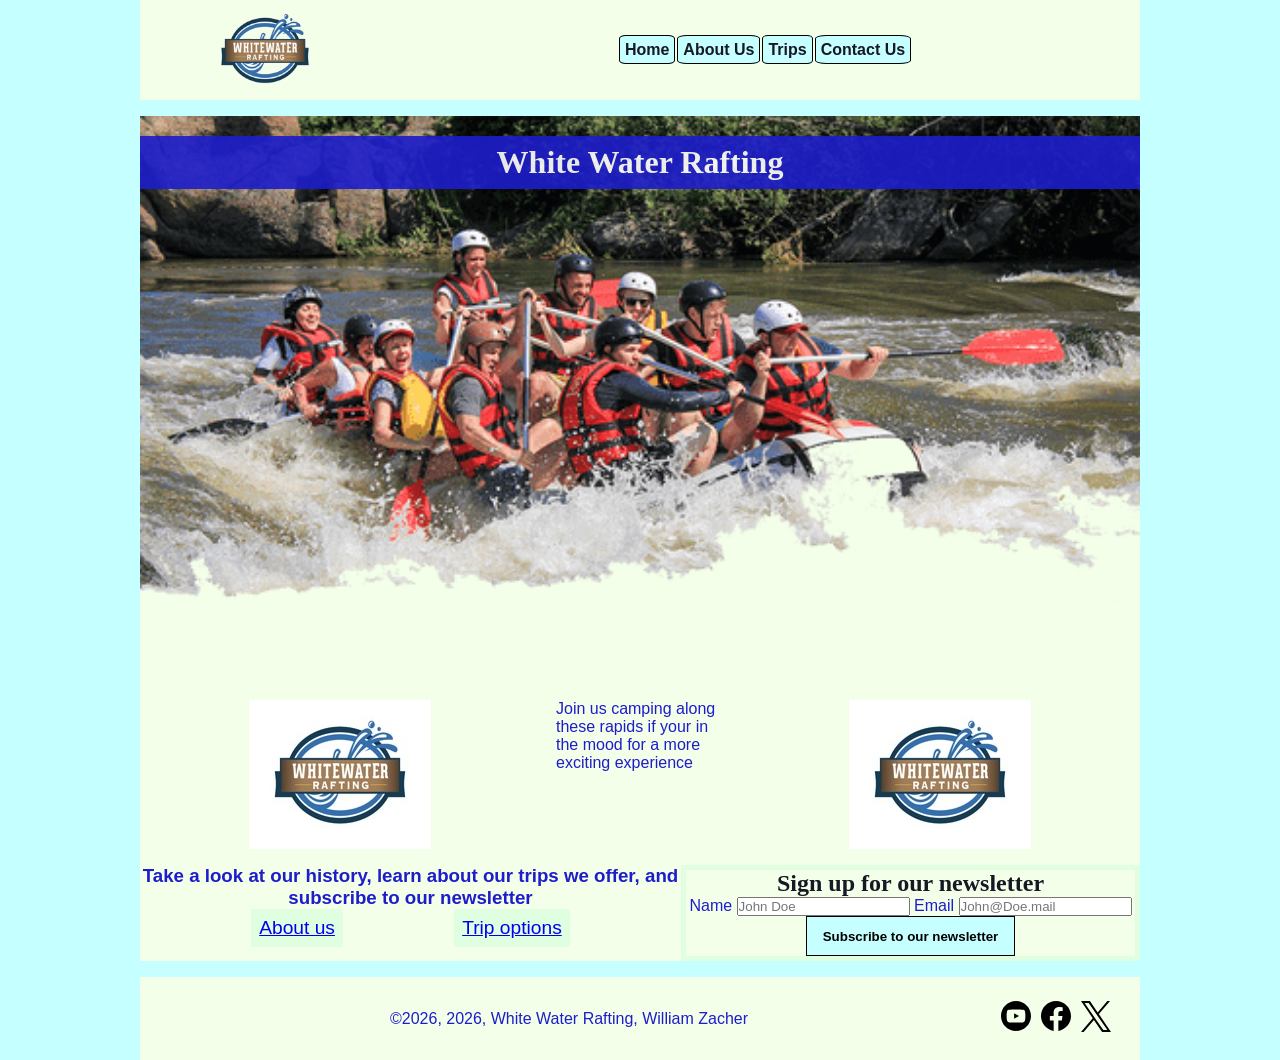
==== wwr/index.html @ e454c30e "Main body built. Now for images to add to the pool" ====
<!DOCTYPE html>
<html lang="en">

<head>
    <meta name=description
      content="The Home page for White Water Rafting. Contains info about how to contact white water rafting.">
    <meta name=author content="William Zacher">
    <meta charset="UTF-8">
    <meta name="viewport" content="width=device-width, initial-scale=1.0">
    <title>Home Page White Water Rafting</title>
    <link rel="stylesheet" href="styles/rafting.css">
</head>

<body>
    <header>
        <img src="images/wrrlogo.png" alt="">
        <nav>
            <ul class="flex">
                <li><a href="index.html">Home</a>
                </li>
                <li><a href="about.html">About Us</a>
                </li>
                <li>
                    <a href="trips.html">Trips</a>
                </li>
                <li>
                    <a href="contact.html">Contact Us</a>
                </li>

            </ul>
        </nav>
    </header>
    <main>
        <div class="hero">
            <img src="images/raftherohome.png" alt="group of people rafting down a river">
            <h1 class="heroh1">White Water Rafting</h1>
            </article>
        </div>
        <section class="aboutsite">

            <img src="images/wrrlogo.jpg" alt="A photo of a rapid">
            <p>
                Join us camping along these rapids if your in the mood for a more exciting
                experience
            </p>
            <img src="images/wrrlogo.jpg" alt="A photo of a campsite">

        </section>
        <section class="calltoaction">
            <div>
                <h3>Take a look at our history, learn about our trips we offer, and subscribe to our
                    newsletter</h3>
                <div class="flowdown">
                    <a href="about.html">About us</a>
                    <a href="trips.html">Trip options</a>
                </div>
            </div>
            <div class="newsletter">
                <form>
                    <h2>Sign up for our newsletter</h2>
                    <label for="fullname">Name</label>
                    <input type="text" id="fullname" name="fullname" required
                      placeholder="John Doe">
                    <label for="email">Email</label>
                    <input type="text" id="email" name="email" required placeholder="John@Doe.mail">
                    <button type="submit" class="submit">Subscribe to our newsletter</button>

                </form>
            </div>
        </section>
    </main>
    <footer>
        <div class="footer">
            <p>©2026, 2026, White Water Rafting, William Zacher</p>
            <nav class="socialmedia">
                <a href="https://youtube.com"><img src="images/youtube-bw.svg"
                      alt="Link to Youtube"></a>
                <a href="https://facebook.com"><img src="images/facebook-bw.svg"
                      alt="Link to Facebook"></a>
                <a href="https://X.com"><img src="images/x-bw.svg" alt="Link to X"></a>
            </nav>
        </div>
    </footer>
</body>

</html>
---- wwr/styles/rafting.css ----
:root {
    --primary-color: rgb(22, 24, 36);
    --secondary-color: rgb(48, 43, 43);
    /*  Not Used yet still needs a better color*/
    --accent1-color: rgb(29, 29, 202);
    /*Light blue*/
    --accent2-color: rgb(224, 255, 224);
    /*Light Green. Still not used yet. color seems fine*/
    --heading-font: "Times New Roman", serif;
    --body-font: "Arial", sans-serif;
    --background-color-base: rgb(198, 255, 255);
    --background-color-box: #f4ffea;
}

* {
    margin: 0;
    padding: 0;
    box-sizing: border-box;
    border-spacing: 0;
    border-collapse: collapse;
}

a {
    background-color: var(--accent2-color);
}

/* set up */
body {
    font-family: var(--body-font);
    color: var(--accent1-color);
    background-color: var(--background-color-base);
}

header,
main,
footer {
    max-width: 1000px;
    margin: 0 auto;
    background-color: var(--background-color-box);
}

h1,
h2 {
    font-family: var(--heading-font);
    color: var(--primary-color);
}

nav,

article {
    margin: 16px;
    padding: 8px;
}

/* Class selection */
.socialmedia a {
    text-decoration: none;
}

.hero {
    position: relative;
}

.hero img {
    display: block;
    width: 100%;
    height: auto;
}

h1 {
    background-color: var(--accent1-color);
    color: white;
    padding: 8px 0;
}

.heroh1 {
    position: absolute;
    top: 20px;
    width: 100%;
    text-align: center;
    opacity: .9;
    background-color: var(--accent1-color);
    color: white;
}

.hero article {
    position: absolute;
    top: 60px;
    max-width: 350px;
    right: -10px;
    color: var(--secondary-color);
    background-color: var(--accent2-color);
    opacity: .9;

}

.hero article img {
    float: right;
    width: 125px;
}

footer img {
    width: 30px;
    margin: 0 5px;
}

header {
    display: grid;
    grid-template-columns: 1fr 3fr;
    place-items: center;
    margin-bottom: 16px;
}

nav ul {
    list-style-type: none;
}

.flex {
    display: flex;
    justify-content: center;
}

nav ul li a {
    text-decoration: none;
    font-weight: 700;
    color: var(--primary-color);
    background-color: var(--background-color-base);
    padding: 5px;
    border-radius: 12%;
    border: 1px solid black;
    margin: 0px 1px;
}

header img {
    height: 100px;
}

.history img {
    height: 200px;
}

.history {
    display: grid;
    grid-template-rows: auto 1fr;
    place-items: center;
    margin: 16px 0;
    border: solid black;
}

.flexhistory {
    display: flex;
}

.flexhistory p {
    padding: 5px;
    margin: 1px;
}

.adventure,
.information {
    display: grid;
    margin: 0;
    padding: 0;
    padding-bottom: 8px;
    place-items: center;
    place-content: center;
}

.adventure {
    grid-template-columns: repeat(5, 1fr);
}

.information {
    grid-template-columns: 1fr 1fr 1fr;

}

.information,
.tripstotake {
    background-color: var(--accent2-color);
    border: 1px solid black;
    margin: 16px;
}

.adventureH2 {
    grid-column: 1/span 5;

}

figure img {
    width: 100%;
    border-top: 2px solid black;
    border-right: 1px solid black;
    border-left: 1px solid black;
}

figure {
    position: relative;
    place-items: center;
    place-content: center;
    background-color: rgb(0, 0, 0);
}

figcaption {

    color: white;
    width: 100%;
    text-align: center;
    position: absolute;
    bottom: 8px;
    opacity: .75;
    background-color: black;
}

footer {
    margin-top: 16px;

}

footer * {
    background-color: var(--background-color-box);
}

.footer {
    display: grid;
    grid-template-columns: 1fr 2fr 1fr;
}

footer p {
    grid-column-start: 2;
    align-self: center;
}

footer nav {
    display: flex;
    flex-direction: row;
    flex-wrap: nowrap;
    place-self: end;
}

/* This section is for contact us form css */

.contact {
    text-align: center;

}

.contact p {
    font-weight: 600;
}

.form {
    display: grid;
    grid-template-columns: 1fr 3fr;
    max-width: 420px;
    row-gap: 10px;
    padding: 16px;
}

.messagepurpose {
    grid-row: span 3;

}

.message {
    grid-column: span 2;
}

textarea {
    height: 150px;
}

.locateform {
    display: flex;
    flex-wrap: wrap;
    padding: 16px;
}

.subscribe {
    grid-column: span 2;
}

.submit {
    grid-column: span 2;

}

.serving {
    text-align: center;
    border: 5px solid black;
    padding: 8px;
    margin: 16px 0;

}

.serving img {
    max-height: 200px;
    width: auto;
}

.serving div {
    display: flex;
    flex-wrap: wrap;
    justify-content: space-evenly;
}

button {
    background-color: var(--background-color-base);
    color: black;
    border: 1px solid black;
    height: 40px;
    font-weight: bolder;
    padding: 0px 16px;
}

/* Found the Hover option To really make sure the button feels clickable. 
Only thing I'm missing is making the cursor point at it. */
button:hover {
    background-color: var(--accent1-color);
    color: white;
    border: 1px solid var(--background-color-base);
}

a:hover {
    background-color: var(--accent1-color);
    color: white;
    border: 1px solid var(--background-color-base);
}

form {
    border: 5px solid var(--accent2-color);
}

table {
    border: 3px solid black
}

thead {
    background-color: var(--background-color-base);
    border: solid black;
}

td {
    border: 2px solid black;
    padding: 4px;
}

.calltoaction {
    text-align: center;
    display: flex;
    justify-content: space-between;

}

.flowdown {
    display: flex;
    flex-direction: row;
    justify-content: space-evenly;
}

.flowdown a {
    padding: 8px;
}

.calltoaction a {
    font-size: larger;
}

.aboutsite {
    display: flex;
    flex-wrap: wrap;
    justify-content: space-evenly;
}

.aboutsite p {
    max-width: 200px;
}

.aboutsite * {
    padding: 16px;
}

.newsletter {
    display: flex;
    flex-flow: column, wrap;

}
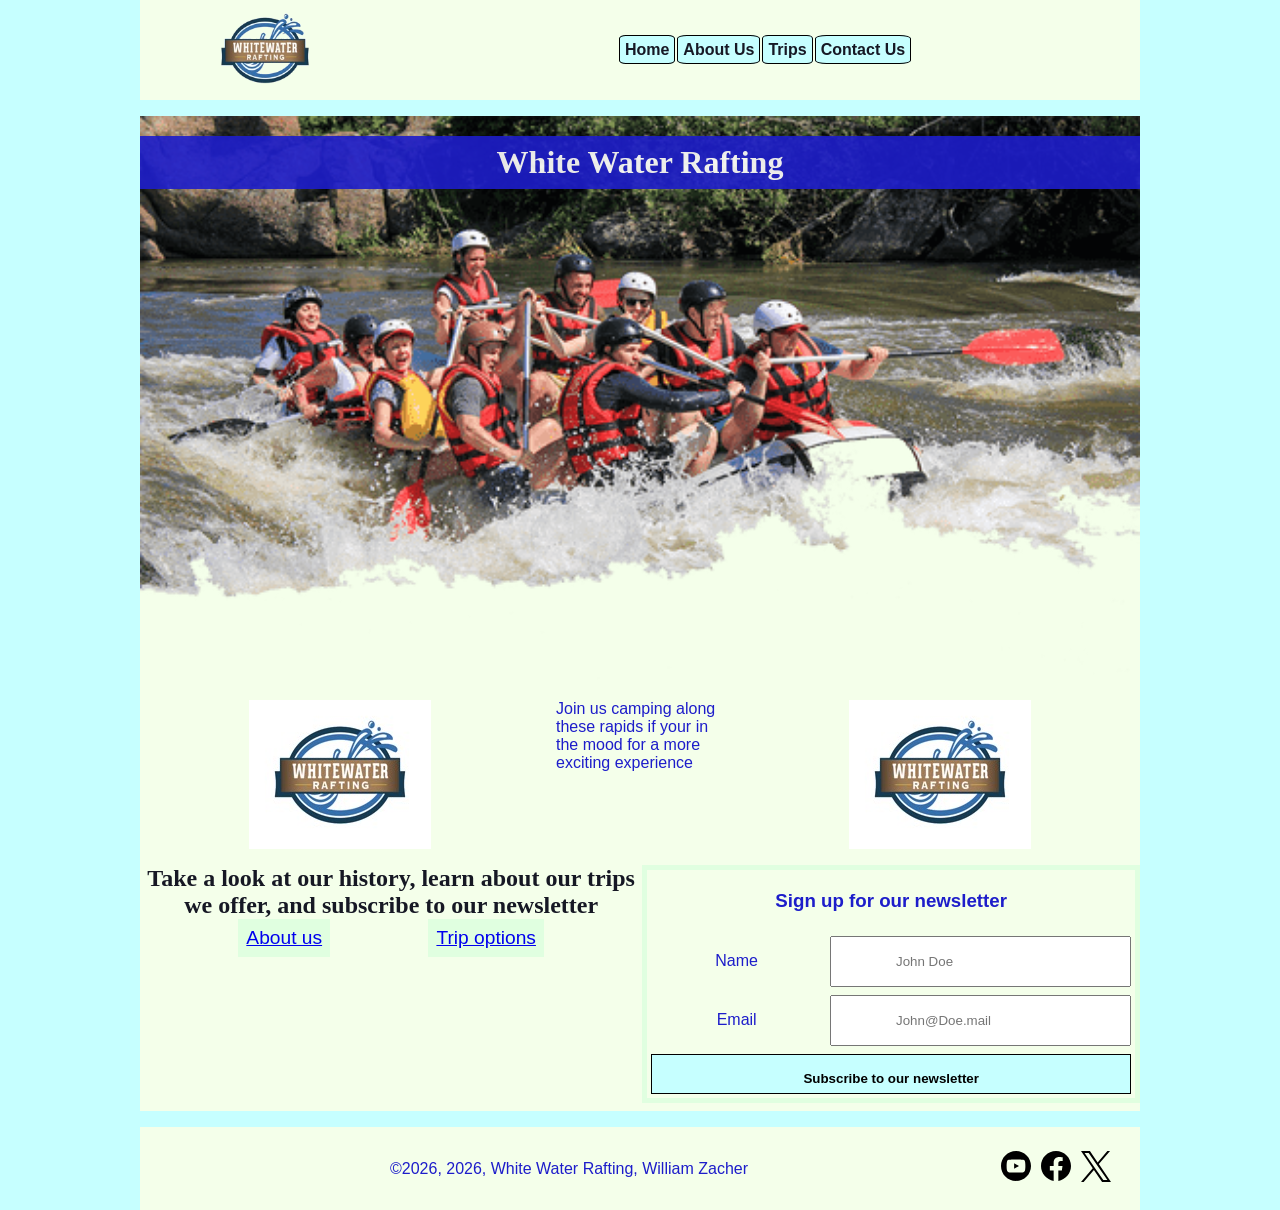
==== commit df3b43bf: "more fixes" ====
--- a/wwr/index.html
+++ b/wwr/index.html
@@ -34,9 +34,8 @@
         <div class="hero">
             <img src="images/raftherohome.png" alt="group of people rafting down a river">
             <h1 class="heroh1">White Water Rafting</h1>
-            </article>
         </div>
-        <section class="aboutsite">
+        <div class="aboutsite">
 
             <img src="images/wrrlogo.jpg" alt="A photo of a rapid">
             <p>
@@ -45,19 +44,19 @@
             </p>
             <img src="images/wrrlogo.jpg" alt="A photo of a campsite">
 
-        </section>
+        </div>
         <section class="calltoaction">
             <div>
-                <h3>Take a look at our history, learn about our trips we offer, and subscribe to our
-                    newsletter</h3>
+                <h2>Take a look at our history, learn about our trips we offer, and subscribe to our
+                    newsletter</h2>
                 <div class="flowdown">
                     <a href="about.html">About us</a>
                     <a href="trips.html">Trip options</a>
                 </div>
             </div>
-            <div class="newsletter">
-                <form>
-                    <h2>Sign up for our newsletter</h2>
+            <div>
+                <form class="newsletter">
+                    <h3 class="formheading">Sign up for our newsletter</h3>
                     <label for="fullname">Name</label>
                     <input type="text" id="fullname" name="fullname" required
                       placeholder="John Doe">
--- a/wwr/styles/rafting.css
+++ b/wwr/styles/rafting.css
@@ -39,6 +39,10 @@
     background-color: var(--background-color-box);
 }
 
+main {
+    padding-bottom: 8px;
+}
+
 h1,
 h2 {
     font-family: var(--heading-font);
@@ -349,7 +353,6 @@
     text-align: center;
     display: flex;
     justify-content: space-between;
-
 }
 
 .flowdown {
@@ -381,7 +384,27 @@
 }
 
 .newsletter {
-    display: flex;
-    flex-flow: column, wrap;
-
+    display: grid;
+    grid-template-columns: 1fr 2fr;
+}
+
+.newsletter * {
+    padding: 16px 64px;
+    margin: 4px;
+}
+
+.formheading {
+    grid-column: span 2;
+}
+
+.contactaling {
+    text-align: end;
+    justify-self: end;
+
+}
+
+.contactaling .calltoaction a {
+    padding: 16px;
+    margin: 16px;
+    margin-right: 32px;
 }
